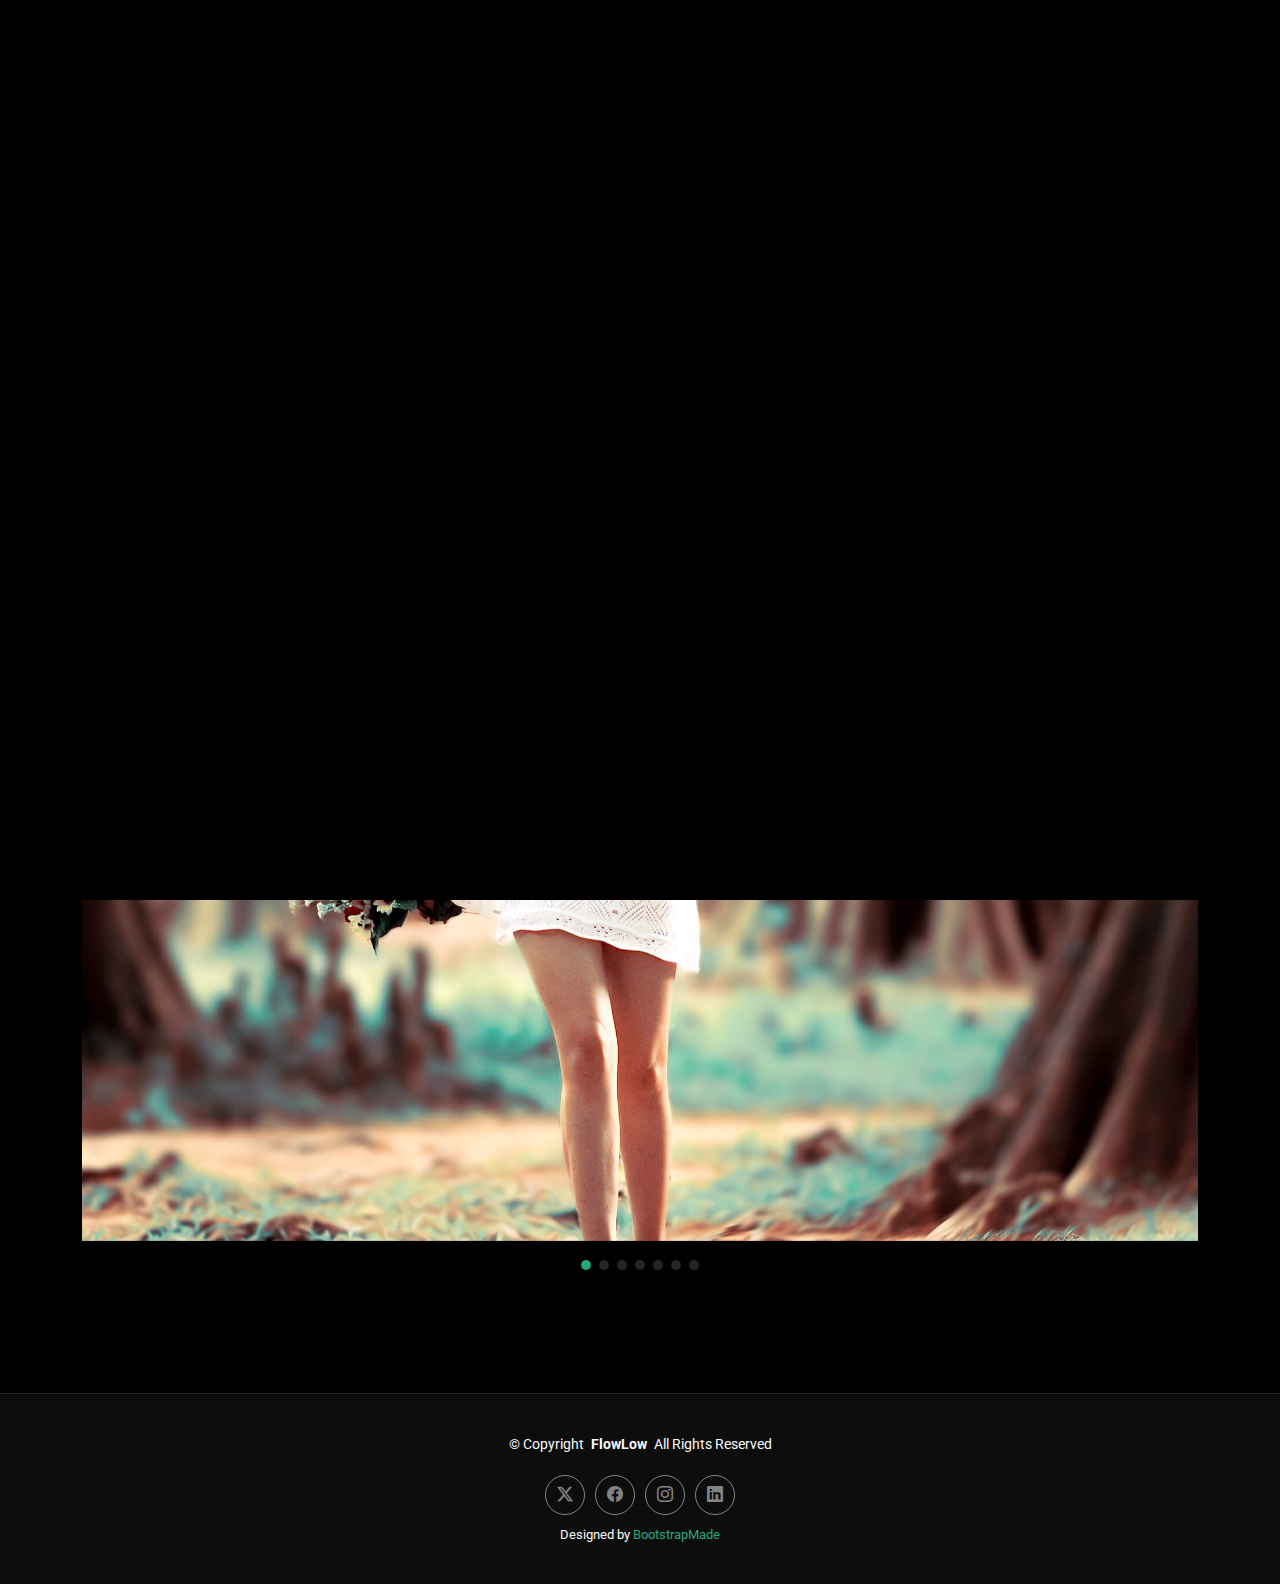
==== aboutUs.html @ c78053aa "clean" ====
<!DOCTYPE html>
<html lang="en">

<head>
  <meta charset="utf-8">
  <meta content="width=device-width, initial-scale=1.0" name="viewport">
  <title>FlowLow</title>
  <meta content="" name="description">
  <meta content="" name="keywords">

  <!-- Favicons -->
  <link href="assets/img/favicon.png" rel="icon">
  <link href="assets/img/apple-touch-icon.png" rel="apple-touch-icon">

  <!-- Fonts -->
  <link href="https://fonts.googleapis.com" rel="preconnect">
  <link href="https://fonts.gstatic.com" rel="preconnect" crossorigin>
  <link href="https://fonts.googleapis.com/css2?family=Roboto:ital,wght@0,100;0,300;0,400;0,500;0,700;0,900;1,100;1,300;1,400;1,500;1,700;1,900&family=Inter:wght@100;200;300;400;500;600;700;800;900&family=Cardo:ital,wght@0,400;0,700;1,400;1,700&display=swap" rel="stylesheet">

  <!-- Vendor CSS Files -->
  <link href="assets/vendor/bootstrap/css/bootstrap.min.css" rel="stylesheet">
  <link href="assets/vendor/bootstrap-icons/bootstrap-icons.css" rel="stylesheet">
  <link href="assets/vendor/aos/aos.css" rel="stylesheet">
  <link href="assets/vendor/glightbox/css/glightbox.min.css" rel="stylesheet">
  <link href="assets/vendor/swiper/swiper-bundle.min.css" rel="stylesheet">

  <!-- Main CSS File -->
  <link href="assets/css/main.css" rel="stylesheet">

  <!-- =======================================================
  * Template Name: PhotoFolio
  * Template URL: https://bootstrapmade.com/photofolio-bootstrap-photography-website-template/
  * Updated: Jun 29 2024 with Bootstrap v5.3.3
  * Author: BootstrapMade.com
  * License: https://bootstrapmade.com/license/
  ======================================================== -->
</head>

<body class="gallery-single-page">

  <header id="header" class="header d-flex align-items-center sticky-top">
    <div class="container-fluid position-relative d-flex align-items-center justify-content-between">

      <a href="index.html" class="logo d-flex align-items-center me-auto me-xl-0">
        <!-- Uncomment the line below if you also wish to use an image logo -->
        <!-- <img src="assets/img/logo.png" alt=""> -->
        <h1 class="sitename">FlowLow</h1>
      </a>

      <nav id="navmenu" class="navmenu">
        <ul>
          <li><a href="index.html">Home<br></a></li>
          <li><a href="focus.html">Focus</a></li>
          <li><a href="ambient.html">Ambient</a></li>
          <li><a href="timer.html">Timer</a></li>
          <li><a href="settings.html">Settings</a></li>
          <li><a href="aboutUs.html" class="active">About Us</a></li>
        </ul>
        <i class="mobile-nav-toggle d-xl-none bi bi-list"></i>
      </nav>

      <div class="header-social-links">
        <a href="#" class="twitter"><i class="bi bi-twitter-x"></i></a>
        <a href="#" class="facebook"><i class="bi bi-facebook"></i></a>
        <a href="#" class="instagram"><i class="bi bi-instagram"></i></a>
        <a href="#" class="linkedin"><i class="bi bi-linkedin"></i></a>
      </div>

    </div> 
  </header>

  <main class="main">

    <!-- Page Title -->
    <div class="page-title" data-aos="fade">
      <div class="heading">
        <div class="container">
          <div class="row d-flex justify-content-center text-center">
            <div class="col-lg-8">
              <h1>Our Team</h1>
            </div>
          </div>
        </div>
      </div>
  
    </div><!-- End Page Title -->

    <!-- Gallery Details Section -->
    <section id="gallery-details" class="gallery-details section">

      <div class="container" data-aos="fade-up">

        <div class="portfolio-details-slider swiper init-swiper">
          <script type="application/json" class="swiper-config">
            {
              "loop": true,
              "speed": 600,
              "autoplay": {
                "delay": 5000
              },
              "slidesPerView": "auto",
              "navigation": {
                "nextEl": ".swiper-button-next",
                "prevEl": ".swiper-button-prev"
              },
              "pagination": {
                "el": ".swiper-pagination",
                "type": "bullets",
                "clickable": true
              }
            }
          </script>
          <div class="swiper-wrapper align-items-center">

            <div class="swiper-slide">
              <img src="assets/img/gallery/gallery-8.jpg" alt="">
            </div>

            <div class="swiper-slide">
              <img src="assets/img/gallery/gallery-9.jpg" alt="">
            </div>

            <div class="swiper-slide">
              <img src="assets/img/gallery/gallery-10.jpg" alt="">
            </div>

            <div class="swiper-slide">
              <img src="assets/img/gallery/gallery-11.jpg" alt="">
            </div>

            <div class="swiper-slide">
              <img src="assets/img/gallery/gallery-12.jpg" alt="">
            </div>

            <div class="swiper-slide">
              <img src="assets/img/gallery/gallery-13.jpg" alt="">
            </div>

            <div class="swiper-slide">
              <img src="assets/img/gallery/gallery-14.jpg" alt="">
            </div>

          </div>
          <div class="swiper-button-prev"></div>
          <div class="swiper-button-next"></div>
          <div class="swiper-pagination"></div>
        </div>

        <div class="row justify-content-between gy-4 mt-4">

          <div class="col-lg-8" data-aos="fade-up">
            

  </main>

  <footer id="footer" class="footer">

    <div class="container">
      <div class="copyright text-center ">
        <p>© <span>Copyright</span> <strong class="px-1 sitename">FlowLow</strong> <span>All Rights Reserved</span></p>
      </div>
      <div class="social-links d-flex justify-content-center">
        <a href=""><i class="bi bi-twitter-x"></i></a>
        <a href=""><i class="bi bi-facebook"></i></a>
        <a href=""><i class="bi bi-instagram"></i></a>
        <a href=""><i class="bi bi-linkedin"></i></a>
      </div>
      <div class="credits">
        <!-- All the links in the footer should remain intact. -->
        <!-- You can delete the links only if you've purchased the pro version. -->
        <!-- Licensing information: https://bootstrapmade.com/license/ -->
        <!-- Purchase the pro version with working PHP/AJAX contact form: [buy-url] -->
        Designed by <a href="https://bootstrapmade.com/">BootstrapMade</a>
      </div>
    </div>

  </footer>

  <!-- Scroll Top -->
  <a href="#" id="scroll-top" class="scroll-top d-flex align-items-center justify-content-center"><i class="bi bi-arrow-up-short"></i></a>

  <!-- Preloader -->
  <div id="preloader">
    <div class="line"></div>
  </div>

  <!-- Vendor JS Files -->
  <script src="assets/vendor/bootstrap/js/bootstrap.bundle.min.js"></script>
  <script src="assets/vendor/php-email-form/validate.js"></script>
  <script src="assets/vendor/aos/aos.js"></script>
  <script src="assets/vendor/glightbox/js/glightbox.min.js"></script>
  <script src="assets/vendor/swiper/swiper-bundle.min.js"></script>

  <!-- Main JS File -->
  <script src="assets/js/main.js"></script>

</body>

</html>
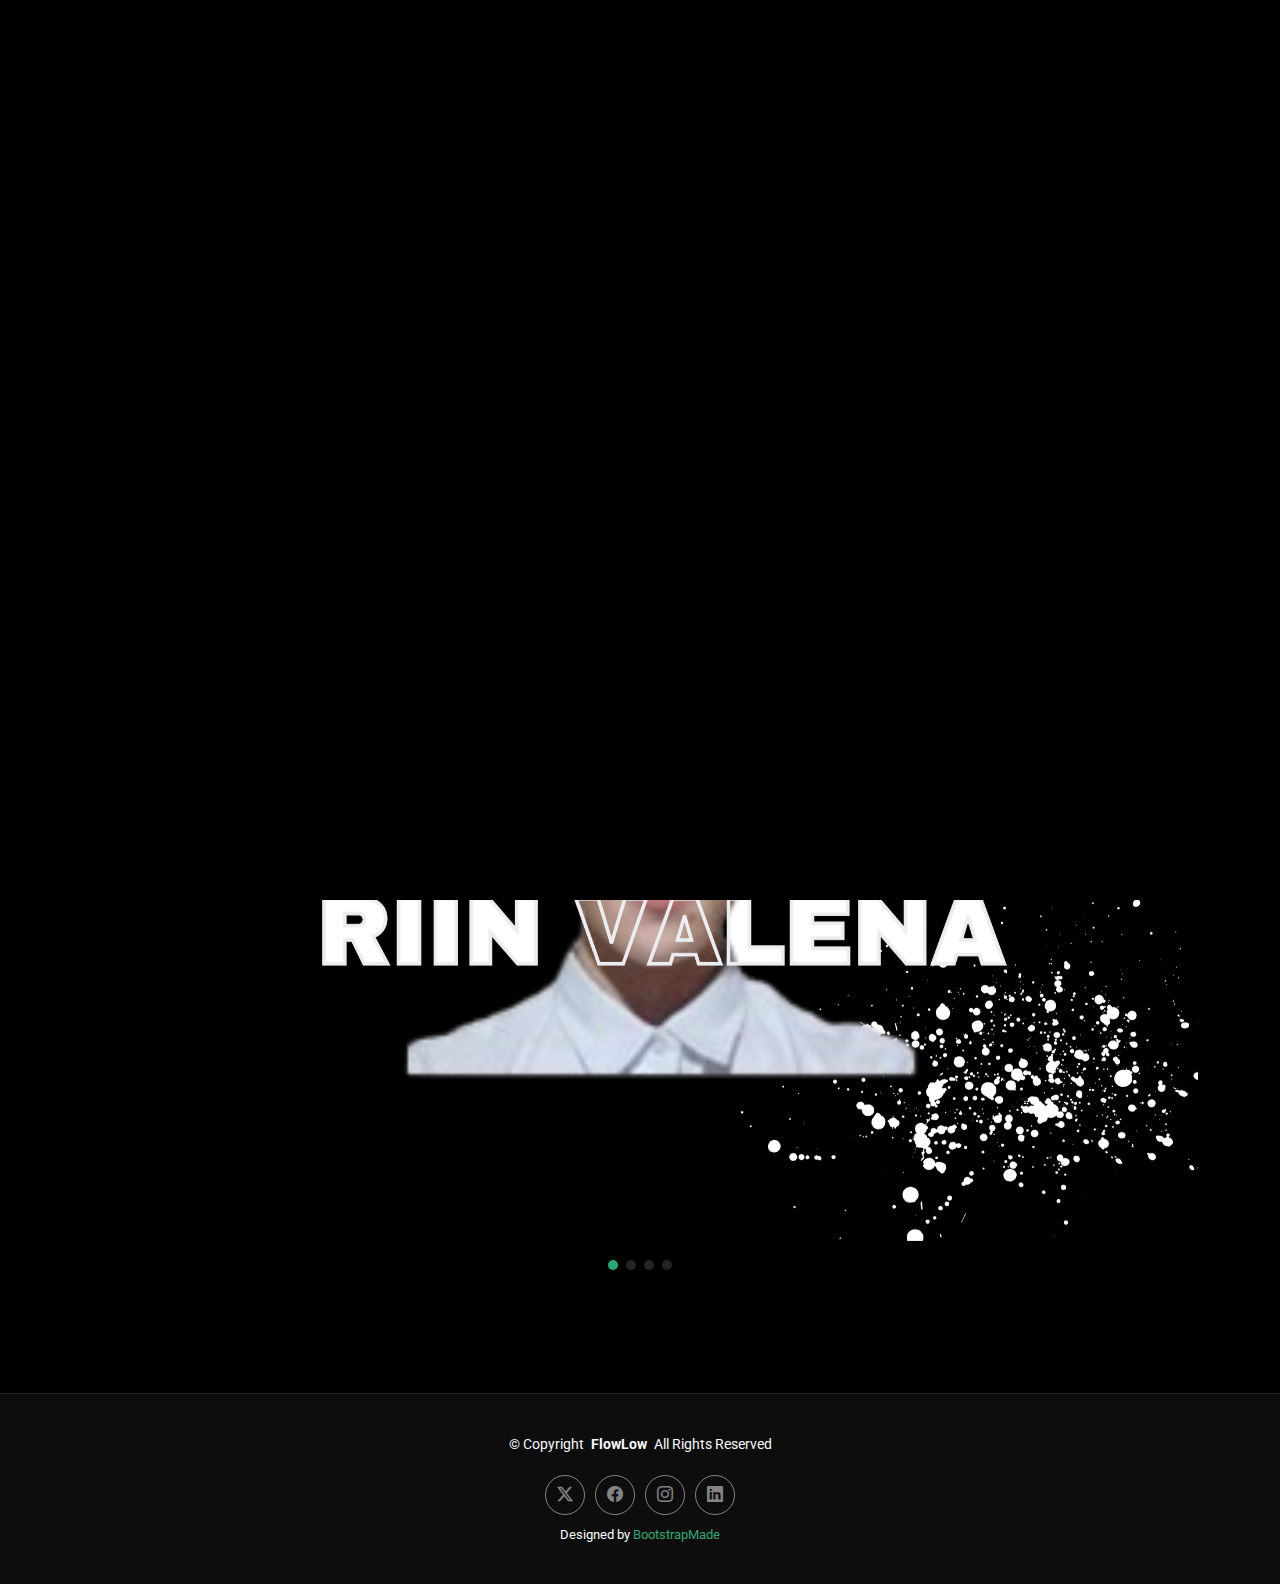
==== commit 5d096613: "added pics" ====
--- a/aboutUs.html
+++ b/aboutUs.html
@@ -113,33 +113,22 @@
           <div class="swiper-wrapper align-items-center">
 
             <div class="swiper-slide">
-              <img src="assets/img/gallery/gallery-8.jpg" alt="">
+              <img src="assets/img/gallery/riin.png" alt="">
             </div>
 
             <div class="swiper-slide">
-              <img src="assets/img/gallery/gallery-9.jpg" alt="">
+              <img src="assets/img/gallery/ron.png" alt="">
             </div>
 
             <div class="swiper-slide">
-              <img src="assets/img/gallery/gallery-10.jpg" alt="">
+              <img src="assets/img/gallery/inigo.png" alt="">
             </div>
 
             <div class="swiper-slide">
-              <img src="assets/img/gallery/gallery-11.jpg" alt="">
+              <img src="assets/img/gallery/jerome.png" alt="">
             </div>
 
-            <div class="swiper-slide">
-              <img src="assets/img/gallery/gallery-12.jpg" alt="">
-            </div>
-
-            <div class="swiper-slide">
-              <img src="assets/img/gallery/gallery-13.jpg" alt="">
-            </div>
-
-            <div class="swiper-slide">
-              <img src="assets/img/gallery/gallery-14.jpg" alt="">
-            </div>
-
+           
           </div>
           <div class="swiper-button-prev"></div>
           <div class="swiper-button-next"></div>
--- a/assets/css/main.css
+++ b/assets/css/main.css
@@ -1389,4 +1389,50 @@
 --------------------------------------------------------------*/
 .starter-section {
   /* Add your styles here */
+}
+.image-container {
+  display: flex;
+  justify-content: center; /* Horizontal centering */
+  align-items: center;    /* Vertical centering */
+  height: 100vh;   /* Make container take up full viewport height if needed */
+}
+
+.sound-button {
+  padding: 15px 30px;
+  border: 2px solid #2c2c2c;
+  background-color: #1a1a1a;
+  color: #ffffff;
+  font-size: 1.2rem;
+  cursor: pointer;
+  border-radius: 30px;
+  transition: all 0.4s ease;
+  outline: none;
+  position: relative;
+  overflow: hidden;
+  font-weight: bold;
+}
+
+.sound-button::after {
+  content: "";
+  position: absolute;
+  top: 0;
+  left: 0;
+  width: 100%;
+  height: 100%;
+  background: radial-gradient(
+    circle,
+    rgba(255, 255, 255, 0.25) 0%,
+    rgba(255, 255, 255, 0) 70%
+  );
+  transform: scale(0);
+  transition: transform 0.5s ease;
+}
+
+.sound-button:hover::after {
+  transform: scale(4);
+}
+
+.sound-button:hover {
+  border-color: #666666;
+  background: #292929;
 }